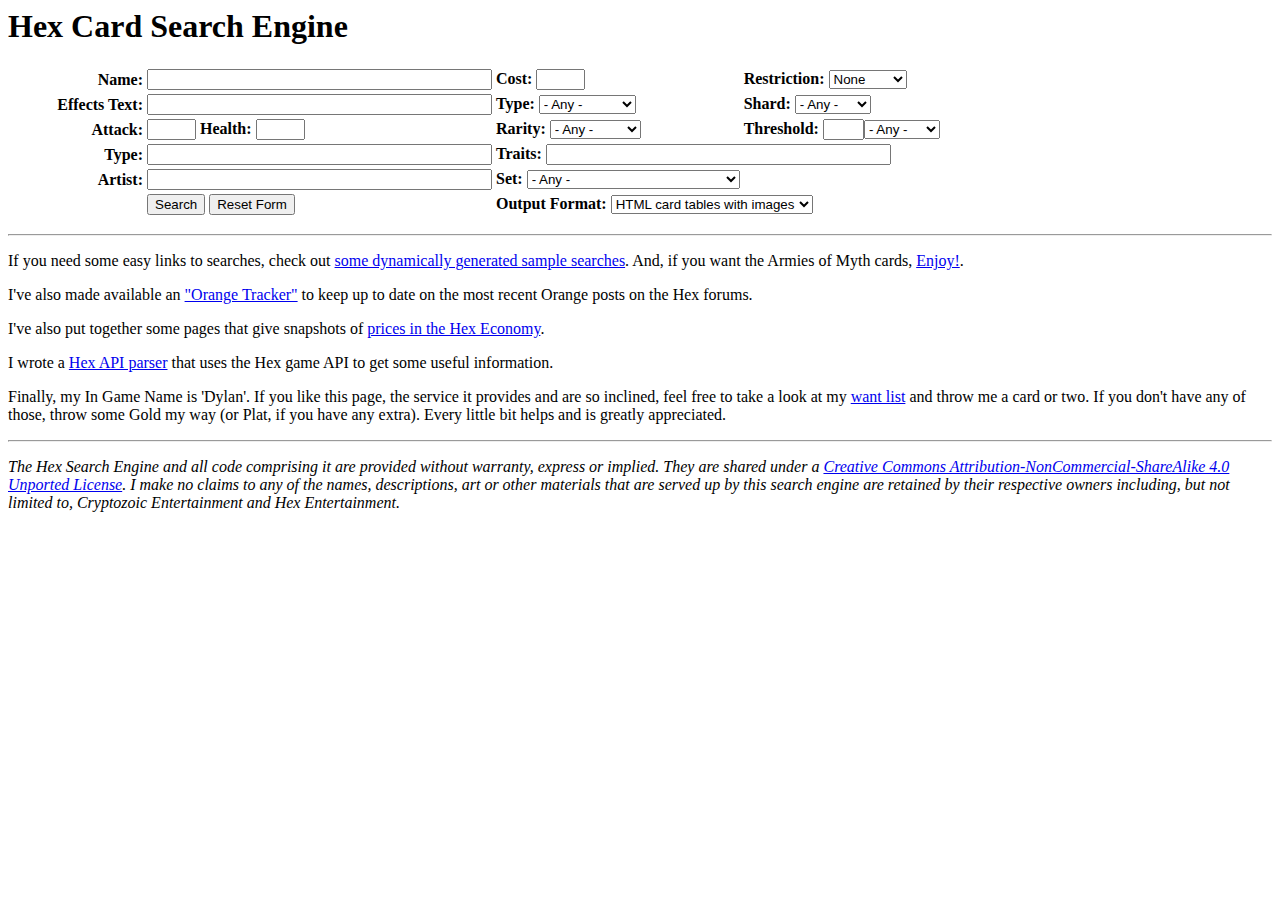
==== index.html @ 734ff13c "Making picture output the default" ====
<html>
<head>
<title>Hex Card Search Engine</title>
</head>
<body>
<h1>Hex Card Search Engine</h1>

<form method="post" action="search.rb">
<table border=0>
<tr valign="center" align=left>
  <th align=right width="132">Name: </th>
  <td><input name="name" type="text" size=40>
  <th>Cost: <input name="cost" type="text" size=3>
  </td>
  <th>Restriction: <select name="unique_card" size=1>
    <option value="-Any-" selected>None
    <option>Unique
    <option>Unlimited
</tr>
<tr valign="center" align="left">
  <th align=right>Effects Text: </th>
  <td><input name="text" type="text" size=40></td>
  <th>Type: 
    <select name="type" SIZE=1>
    <option value="-Any-" selected>- Any -
    <option>Troop
    <option>Artifact
    <option>Action
    <option>Quick Action
    <option>Basic Action
    <option>Resource
    <option>Constant
    <option>Champion
    <option>Equipment
    </select>
  </th>
  <th> 
	Shard: <select name="color" size=1>
    <option value="-Any-" selected>- Any -
    <option>Ruby
    <option>Sapphire
    <option>Diamond
    <option>Wild
    <option>Blood
    </select>
  </th>
</tr>
<tr valign="center" align=left>
  <th align=right>Attack:</th>
  <th><input name="atk" type="text" size=3>
      Health: <input name="health" type="text" size=3></th>
  <th>Rarity:
    <select name="rarity" SIZE=1>
    <option value="-Any-" selected>- Any -
    <option>Land
    <option>Common
    <option>Uncommon
    <option>Rare
    <option>Legendary
    <option>Epic
    </select> </th>
  <th>Threshold: <input name="threshold_n" type=text size=2><select name="threshold_c" size=1>
    <option value="-Any-" selected>- Any -
    <option>Ruby
    <option>Sapphire
    <option>Diamond
    <option>Wild
    <option>Blood
    </select>
  </th>
</tr>
<tr valign="center" align=left>
  <th align=right>Type: </th>
  <th><input name="type" type="text" size=40>
  </td>
  <th colspan=2>Traits: <input name="sub_type" type="text" size=40></th>
</tr>
<tr valign="center" align=left>
  <th align=right>Artist:</th>
  <td><input name="artist" type="text" size=40></td>
  <th align=left>Set:
  <select name="set_id" SIZE=1>
    <option value="-Any-" selected>- Any -
    <option value="001">Shards of Fate
    <option value="002">Shattered Destiny
    <option value="PVE001">Frost Ring PVE
    <option value="003">Armies of Myth
    <option value="COE001">Chronicles of Entrath, Chapter 1
    </select>
  </th>
</tr>
<tr valign="center" align=left>
  <th align=right> </th>
  <td>
<input type=submit value="Search">
<input type="reset" value="Reset Form">
  </td>
  <th colspan=2>
  Output Format:
  <select name="output_format" SIZE=1>
    <option value="html_table">Tabular HTML (default)
    <option value="html_card_table" selected>HTML card tables with images
    <option value="csv">Character Separated Values
    <option value="sql">SQL
  </select>
</tr>
</table>
</FORM>
<p><hr><p>
If you need some easy links to searches, check out <a href="sample-searches.rb">some dynamically generated sample searches</a>.  And, if you want the Armies of Myth cards, <a href="search.rb?output_format=html_card_table&set_id=003">Enjoy!</a>.
<p>
I've also made available an <a href="show_orange_posts.rb">"Orange Tracker"</a> to keep up to date on the most recent Orange posts on the Hex forums.
<p>
I've also put together some pages that give snapshots of <a href="prices.html">prices in the Hex Economy</a>.
<p>
I wrote a <a href="hexapi.html">Hex API parser</a> that uses the Hex game API to get some useful information.
<p>
Finally, my In Game Name is 'Dylan'.  If you like this page, the service it provides and are so inclined, feel free to
take a look at my <a href='have-want.txt'>want list</a> and throw me a card or two.  If you don't have
any of those, throw some Gold my way (or Plat, if you have any extra).  Every little bit helps and is greatly appreciated.
<!-- <p>
With the recent release of Auction House sales data, I've whipped up some handy ways to look at that info.
<ul>
<li><a href="/hex/all_prices.txt">Prices for all cards</a>
<li><a href="/hex/all_prices_csv.txt">Prices for all cards in a CSV format</a>
<li><a href="/hex/legendary_rare_prices.txt">Prices for Legendaries and Rare cards</a>
<li><a href="/hex/legendary_rare_csv.txt">Prices for Legendaries and Rare cards in a CSV format</a>
<li><a href="/hex/legendary_rare_detailed_price_info.html">Prices for Legendaries and Rare cards with detailed info</a>
</ul>
-->

<p><hr><p>
<i>The Hex Search Engine and all code comprising it are provided without warranty, express or implied.  They are shared under a <a href="http://creativecommons.org/licenses/by-nc-sa/4.0/">Creative Commons Attribution-NonCommercial-ShareAlike 4.0 Unported License</a>.  I make no claims to any of the names, descriptions, art or other materials that are served up by this search engine are retained by their respective owners including, but not limited to, Cryptozoic Entertainment and Hex Entertainment.</i>
</body>
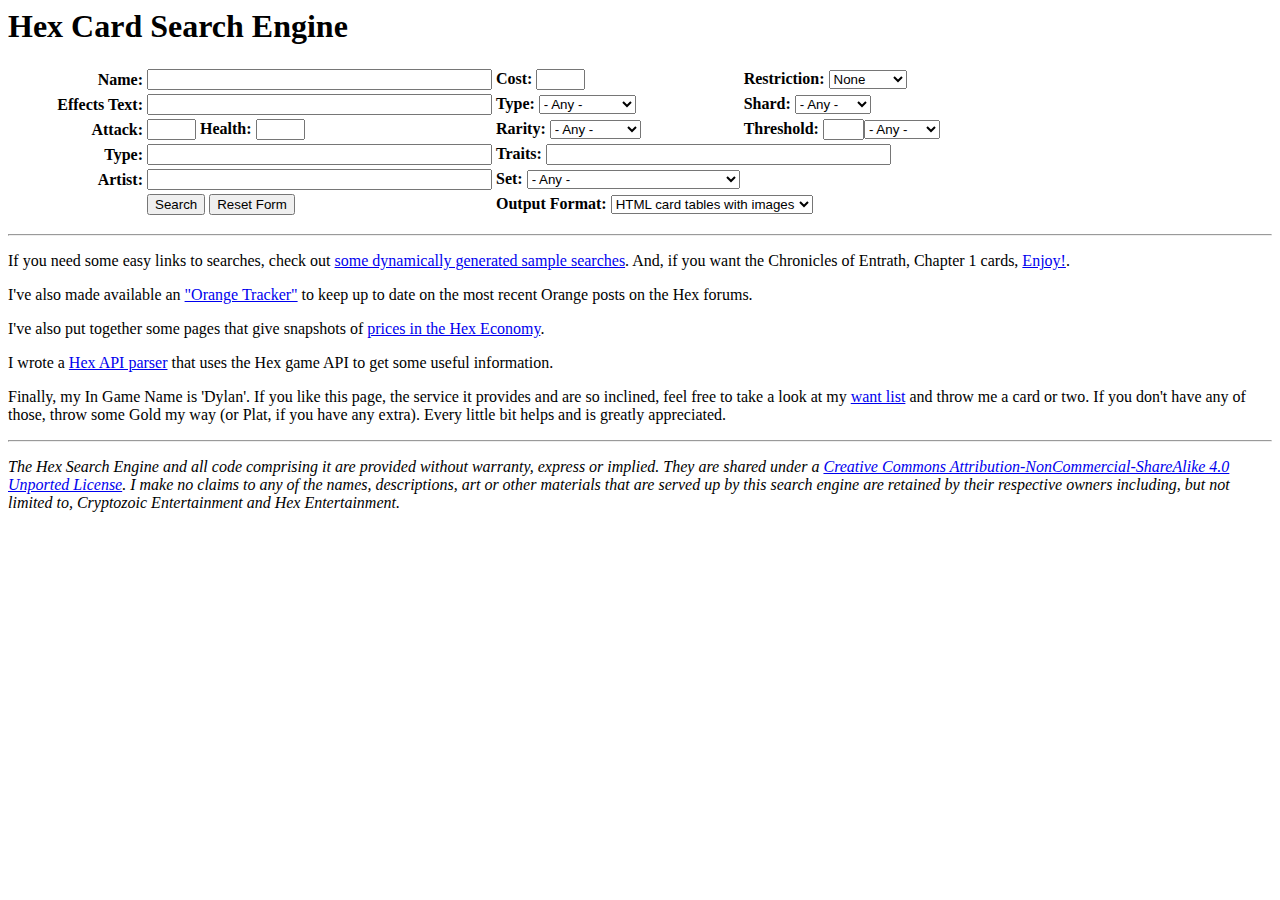
==== commit 9b8e1dd4: "Changed quicksearch link to COE" ====
--- a/index.html
+++ b/index.html
@@ -107,7 +107,7 @@
 </table>
 </FORM>
 <p><hr><p>
-If you need some easy links to searches, check out <a href="sample-searches.rb">some dynamically generated sample searches</a>.  And, if you want the Armies of Myth cards, <a href="search.rb?output_format=html_card_table&set_id=003">Enjoy!</a>.
+If you need some easy links to searches, check out <a href="sample-searches.rb">some dynamically generated sample searches</a>.  And, if you want the Chronicles of Entrath, Chapter 1 cards, <a href="search.rb?output_format=html_card_table&set_id=COE001">Enjoy!</a>.
 <p>
 I've also made available an <a href="show_orange_posts.rb">"Orange Tracker"</a> to keep up to date on the most recent Orange posts on the Hex forums.
 <p>
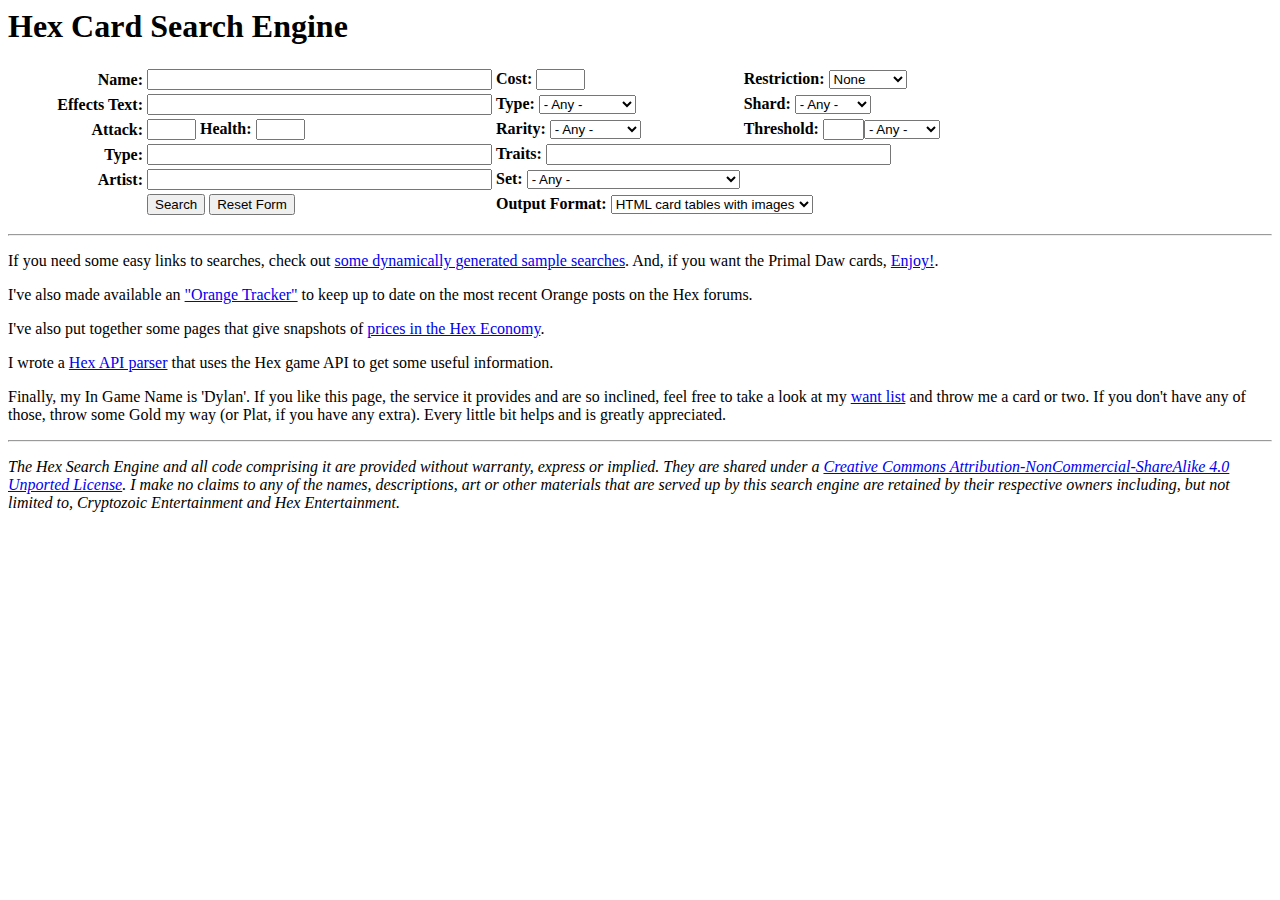
==== commit 3131830e: "Adding JSON output options" ====
--- a/index.html
+++ b/index.html
@@ -86,6 +86,7 @@
     <option value="PVE001">Frost Ring PVE
     <option value="003">Armies of Myth
     <option value="COE001">Chronicles of Entrath, Chapter 1
+    <option value="004">Primal Dawn
     </select>
   </th>
 </tr>
@@ -102,12 +103,13 @@
     <option value="html_card_table" selected>HTML card tables with images
     <option value="csv">Character Separated Values
     <option value="sql">SQL
+    <option value="json">JSON
   </select>
 </tr>
 </table>
 </FORM>
 <p><hr><p>
-If you need some easy links to searches, check out <a href="sample-searches.rb">some dynamically generated sample searches</a>.  And, if you want the Chronicles of Entrath, Chapter 1 cards, <a href="search.rb?output_format=html_card_table&set_id=COE001">Enjoy!</a>.
+If you need some easy links to searches, check out <a href="sample-searches.rb">some dynamically generated sample searches</a>.  And, if you want the Primal Daw cards, <a href="search.rb?output_format=html_card_table&set_id=004">Enjoy!</a>.
 <p>
 I've also made available an <a href="show_orange_posts.rb">"Orange Tracker"</a> to keep up to date on the most recent Orange posts on the Hex forums.
 <p>
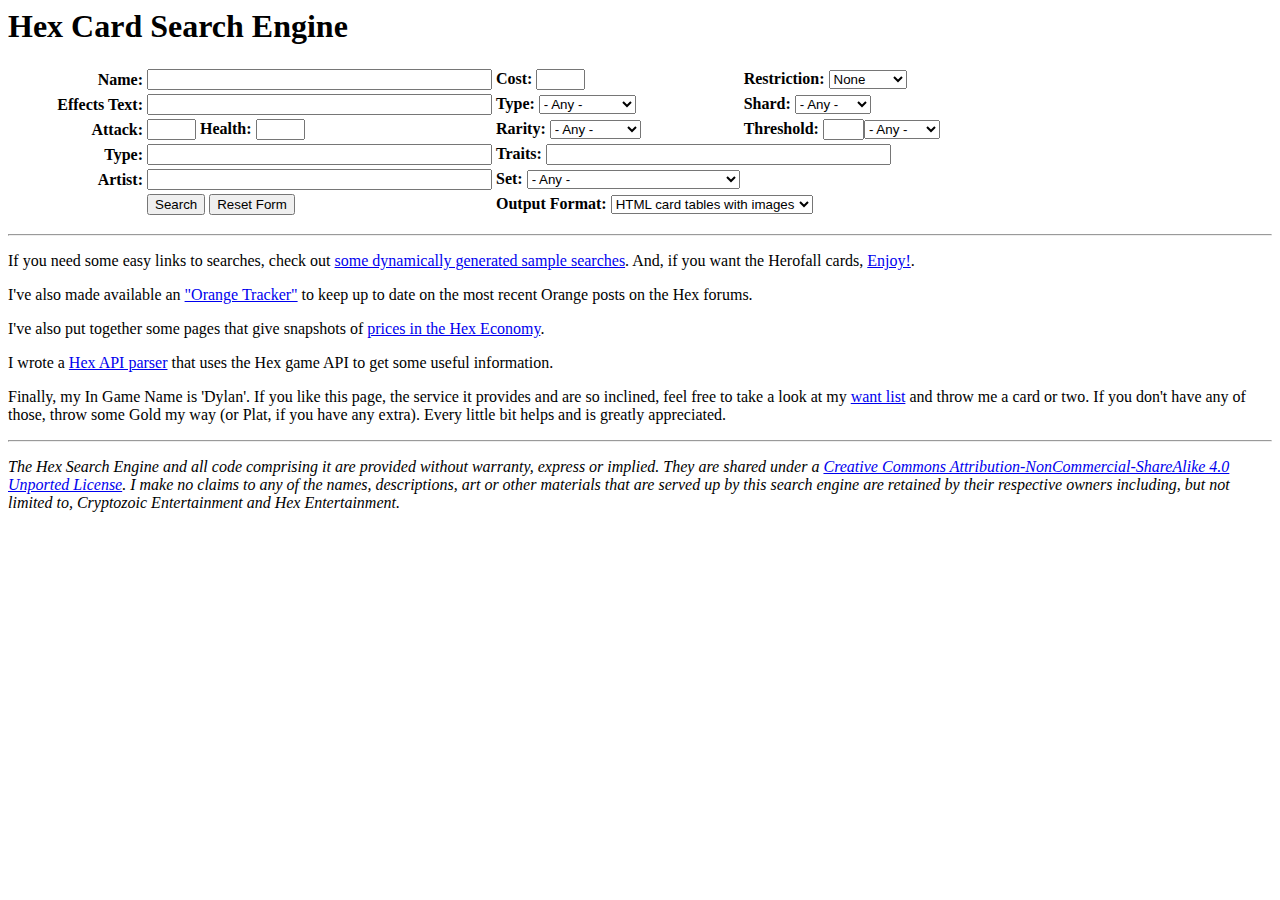
==== commit 9d316ee2: "Adding Herofall" ====
--- a/index.html
+++ b/index.html
@@ -81,12 +81,13 @@
   <th align=left>Set:
   <select name="set_id" SIZE=1>
     <option value="-Any-" selected>- Any -
-    <option value="001">Shards of Fate
-    <option value="002">Shattered Destiny
-    <option value="PVE001">Frost Ring PVE
-    <option value="003">Armies of Myth
-    <option value="COE001">Chronicles of Entrath, Chapter 1
-    <option value="004">Primal Dawn
+    <option value="Shards of Fate">Shards of Fate
+    <option value="Shattered Destiny">Shattered Destiny
+    <option value="Set01_PvE_Arena">Frost Ring PVE
+    <option value="Armies of Myth">Armies of Myth
+    <option value="PvE_01_Universal_Card_Set">Chronicles of Entrath, Chapter 1
+    <option value="Primal Dawn">Primal Dawn
+    <option value="Herofall">Herofall
     </select>
   </th>
 </tr>
@@ -109,7 +110,7 @@
 </table>
 </FORM>
 <p><hr><p>
-If you need some easy links to searches, check out <a href="sample-searches.rb">some dynamically generated sample searches</a>.  And, if you want the Primal Daw cards, <a href="search.rb?output_format=html_card_table&set_id=004">Enjoy!</a>.
+If you need some easy links to searches, check out <a href="sample-searches.html">some dynamically generated sample searches</a>.  And, if you want the Herofall cards, <a href="search.rb?output_format=html_card_table&set_id=Herofall">Enjoy!</a>.
 <p>
 I've also made available an <a href="show_orange_posts.rb">"Orange Tracker"</a> to keep up to date on the most recent Orange posts on the Hex forums.
 <p>
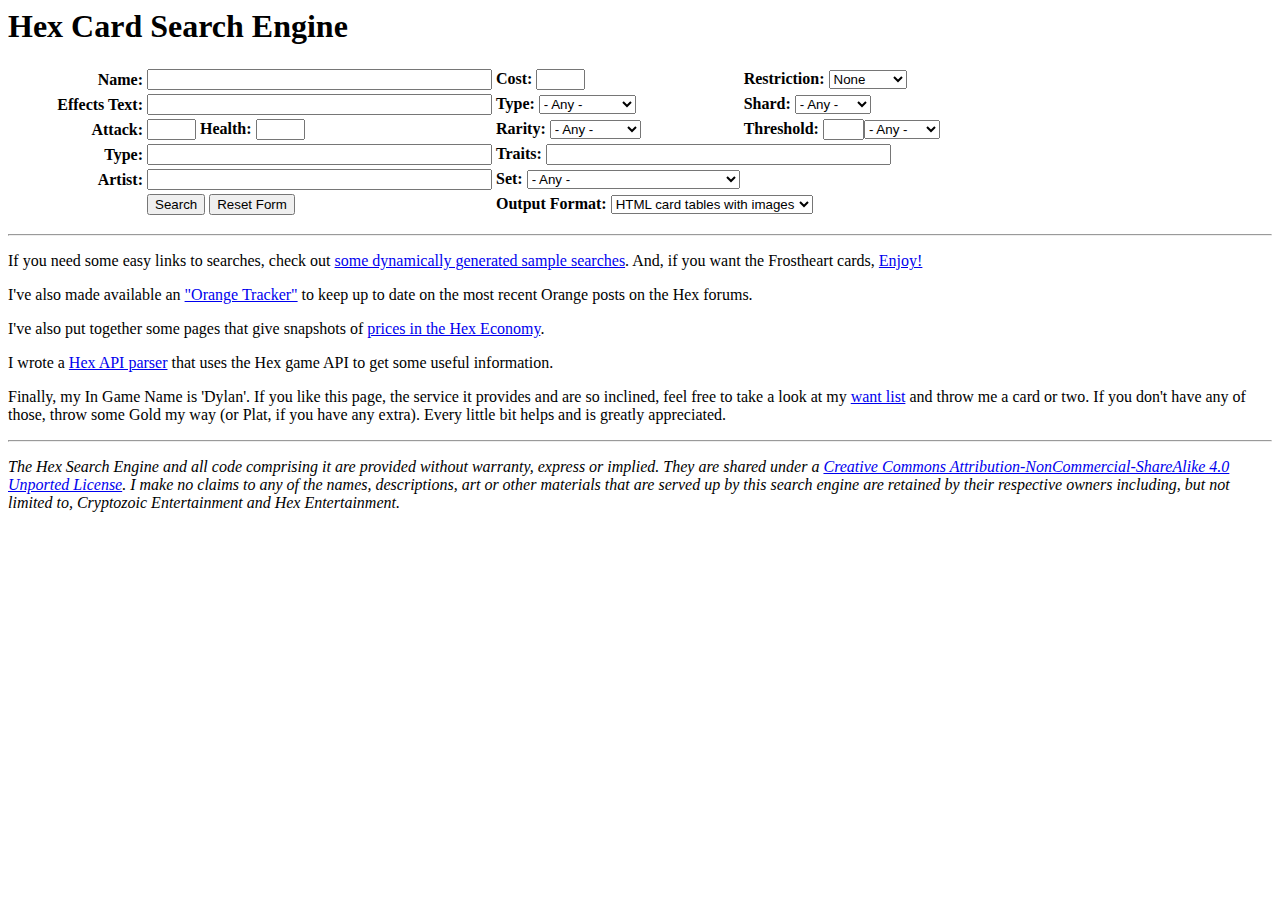
==== commit 94f999c1: "Updating for Frostheart" ====
--- a/index.html
+++ b/index.html
@@ -35,7 +35,7 @@
     </select>
   </th>
   <th> 
-	Shard: <select name="color" size=1>
+	Shard: <select name="threshold" size=1>
     <option value="-Any-" selected>- Any -
     <option>Ruby
     <option>Sapphire
@@ -81,13 +81,16 @@
   <th align=left>Set:
   <select name="set_id" SIZE=1>
     <option value="-Any-" selected>- Any -
+    <option value="Frostheart">Frostheart
+    <option value="AZ2">Chronicles of Entrath, Chapter II
+    <option value="Scars of War">Scars of War
+    <option value="Herofall">Herofall
+    <option value="Primal Dawn">Primal Dawn
+    <option value="PvE_01_Universal_Card_Set">Chronicles of Entrath, Chapter 1
+    <option value="Armies of Myth">Armies of Myth
+    <option value="Set01_PvE_Arena">Frost Ring PVE
+    <option value="Shattered Destiny">Shattered Destiny
     <option value="Shards of Fate">Shards of Fate
-    <option value="Shattered Destiny">Shattered Destiny
-    <option value="Set01_PvE_Arena">Frost Ring PVE
-    <option value="Armies of Myth">Armies of Myth
-    <option value="PvE_01_Universal_Card_Set">Chronicles of Entrath, Chapter 1
-    <option value="Primal Dawn">Primal Dawn
-    <option value="Herofall">Herofall
     </select>
   </th>
 </tr>
@@ -110,7 +113,7 @@
 </table>
 </FORM>
 <p><hr><p>
-If you need some easy links to searches, check out <a href="sample-searches.html">some dynamically generated sample searches</a>.  And, if you want the Herofall cards, <a href="search.rb?output_format=html_card_table&set_id=Herofall">Enjoy!</a>.
+If you need some easy links to searches, check out <a href="sample-searches.html">some dynamically generated sample searches</a>.  And, if you want the Frostheart cards, <a href="search.rb?output_format=html_card_table&set_id=Frostheart">Enjoy!</a>
 <p>
 I've also made available an <a href="show_orange_posts.rb">"Orange Tracker"</a> to keep up to date on the most recent Orange posts on the Hex forums.
 <p>
